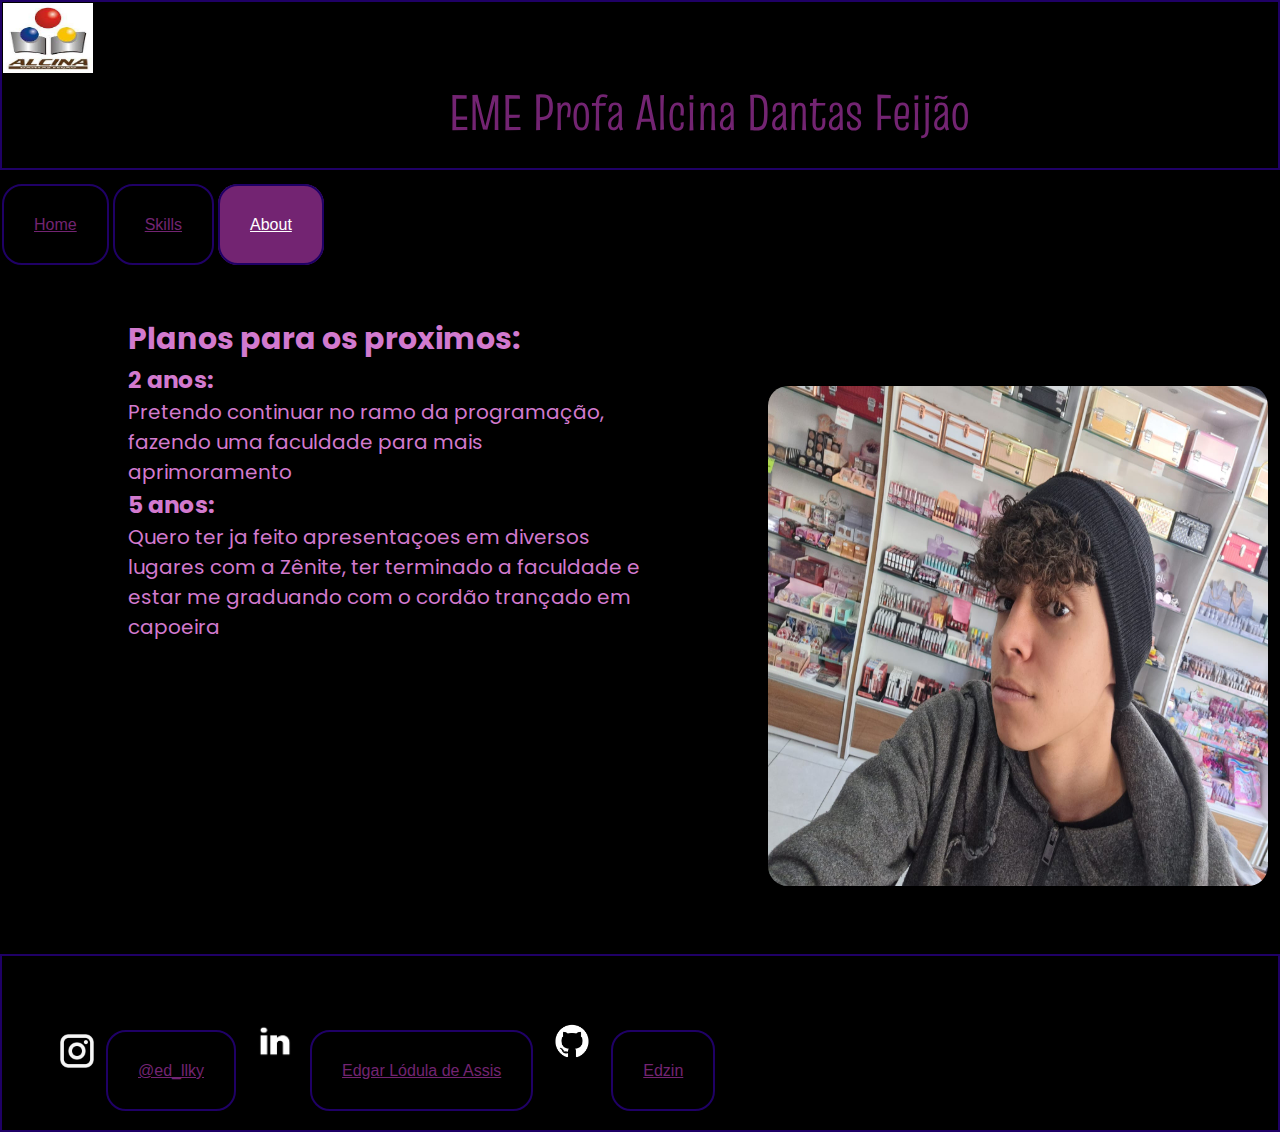
==== futuro.html @ 0aab8bcd "adição de outra imagem em futuro.html" ====
<!DOCTYPE html>
<!--Nome: Edgar Lódula de Assis nº: 07 Turma: 3°A-->
<html lang="pt-br">
<head>
    <meta charset="UTF-8">
    <meta name="viewport" content="width=device-width, initial-scale=1.0">
    <link rel="stylesheet" href="futuro.css">
    <title>Site sobre mim</title>
</head>
<body>
<header class="header">
    <div class="header--marca">
    <img class="header__image" width="90"height="70" src="download.jpeg" alt="Logo do EME Alcina Dantas Feijão">  <div class="header__title">  EME Profa Alcina Dantas Feijão</div><br>
</div>
    <nav class="header__menu"> <a class="menu__link" href="index.html">Home</a>
<a class="menu__link" href ="skills.html">Skills</a>
<a class="menu__link_use" href="futuro.html">About</a>
    </nav>
    

</header>
<br>
<main class="Main">
    <section><div  class="Main__content">
      <h2>Planos para os proximos:</h2>
      <h3>2 anos:</h3>
        <p>Pretendo continuar no ramo da programação, fazendo uma faculdade para mais aprimoramento </p>
        <h3>5 anos:</h3>
        <p>Quero ter ja feito apresentaçoes em diversos lugares com a Zênite, ter terminado a faculdade e estar me graduando com o cordão trançado em capoeira </p>
    </div>
         </section>
    <aside class="aside">
        <img class="aside__image" width="500" height="500" src="me3.png">
    </aside>
</main>

<footer>
    <div class="footer__content">
        <img width="50" height="50"src="Instagram2.png"> <a class="menu__link" href="https://www.instagram.com/ed_llky/">@ed_llky</a> 
        <img width="70" height="70" src ="linkedin.png"><a class="menu__link "href="https://www.linkedin.com/in/edgar-l%C3%B3dula-5b9595260?utm_source=share&utm_campaign=share_via&utm_content=profile&utm_medium=android_app">Edgar Lódula de Assis</a>
        <img width="70" height="70" src ="github.png"> <a class="menu__link " href="https://github.com/Edzin32">Edzin</a></div>
</footer>

</body>
</html>
---- futuro.css ----
@import url('https://fonts.googleapis.com/css2?family=Playfair+Display:ital,wght@0,400..900;1,400..900&family=Truculenta:opsz,wght@12..72,100..900&display=swap');
@import url('https://fonts.googleapis.com/css2?family=Playfair+Display:ital,wght@0,400..900;1,400..900&family=Poppins:ital,wght@0,100;0,200;0,300;0,400;0,500;0,600;0,700;0,800;0,900;1,100;1,200;1,300;1,400;1,500;1,600;1,700;1,800;1,900&family=Truculenta:opsz,wght@12..72,100..900&display=swap');
:root{
    --cor-primaria:black;
    --cor-secundaria:#732472;
    --cor-terciaria:#d27ace;
    --branco:white;

    --fonte:"Truculenta", sans-serif;
    --fonte2:"Poppins", sans-serif;

}
*{
    margin: 0;
padding: 0;
box-sizing: border-box;
}
body{
    background-color:  var(--cor-primaria);
    width:100%;
    height:100%;
}
a{

}
.header{
   
    width:100%;
    height:170px;
    display: block;
    border:2px solid rgb(31, 0, 102);
    
}

.header--marca{
padding:1px;
}

.header__title{
    margin-left: 35%;
    font-size: 50px;
    color: var(--cor-secundaria);
    font-family:var(--fonte)
   
}

.header__menu{
   
    display: block;
    margin-bottom: 10px; /* Adiciona um espaçamento de 10 pixels entre os links */
    height:500px;
    margin-top:50px;
}

.menu__link{
    margin-bottom: 10px;
    
    padding:30px;
   border-radius: 20px;
    border:2px solid rgb(31, 0, 102);
    color:var(--cor-secundaria);
    font-family: Arial;
    
}
.menu__link:hover{
    background-color:var(--cor-terciaria);
    color:var(--cor-primaria)
}
.menu__link_use{
    margin-bottom: 10px;
    
    padding:30px;
   border-radius: 20px;
    border:2px solid rgb(31, 0, 102);
    color:var(--branco);
    font-family: Arial;
    background-color: var(--cor-secundaria);
    
}
.menu__link_use:hover{
    background-color:var(--cor-terciaria);
    color:var(--cor-primaria)
}

.Main{
    color:var(--cor-terciaria);
    width: 100%;
    height: 40%;
   
}

.Main__content{
    width:40%;
    height:100%;
    margin-right:60%;
    margin-top:10%;
    margin-left:10%;
    font-size: 20px;
    font-family:var(--fonte2)
   
}

.aside{
    width:50%;
    height:50%;
    margin-left:60%;
    margin-top:-20%;
    border:2px rgb(31, 0, 102);
    
   
}

.aside__image{
    border-radius:20px;
   
    
}

footer{
    display: fixed;
    width:100%;
  
    padding:50px;
    justify-content: space-around;
    bottom: 0;
    margin-top:5%;
    border:2px solid rgb(31, 0, 102);
    color:white
}

.footer_content{
    margin-bottom: 10px;
    
    padding:20px;
   border-radius: 20px;
    border:2px solid rgb(31, 0, 102);
    color:var(--cor-secundaria);
}
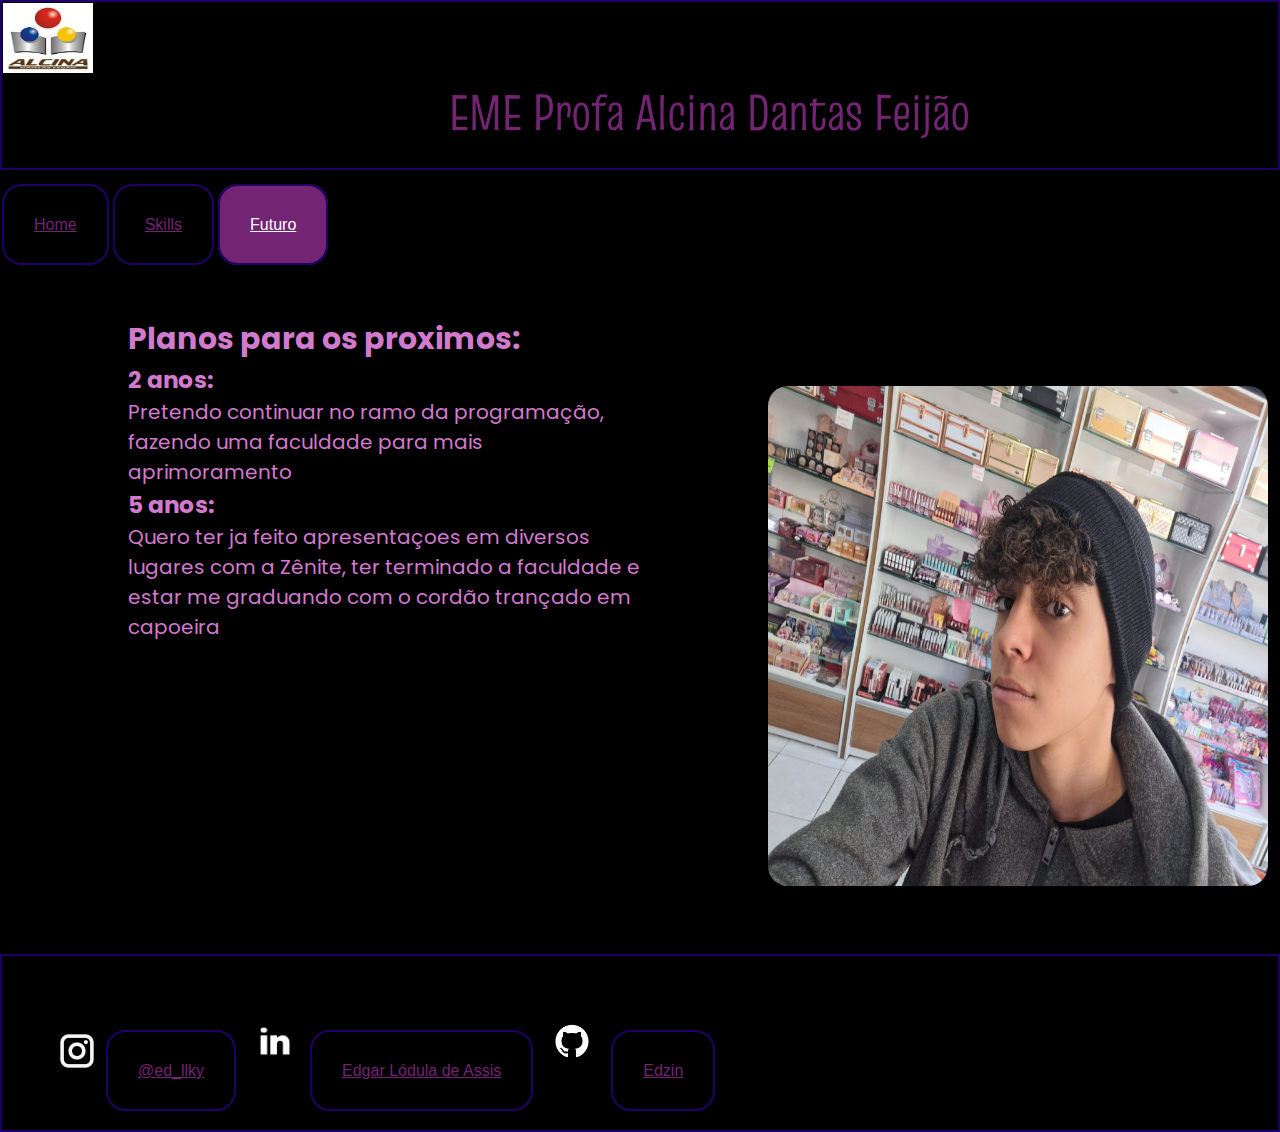
==== commit 57c0d6ab: "mudança de nome" ====
--- a/futuro.html
+++ b/futuro.html
@@ -14,7 +14,7 @@
 </div>
     <nav class="header__menu"> <a class="menu__link" href="index.html">Home</a>
 <a class="menu__link" href ="skills.html">Skills</a>
-<a class="menu__link_use" href="futuro.html">About</a>
+<a class="menu__link_use" href="futuro.html">Futuro</a>
     </nav>
     
 
